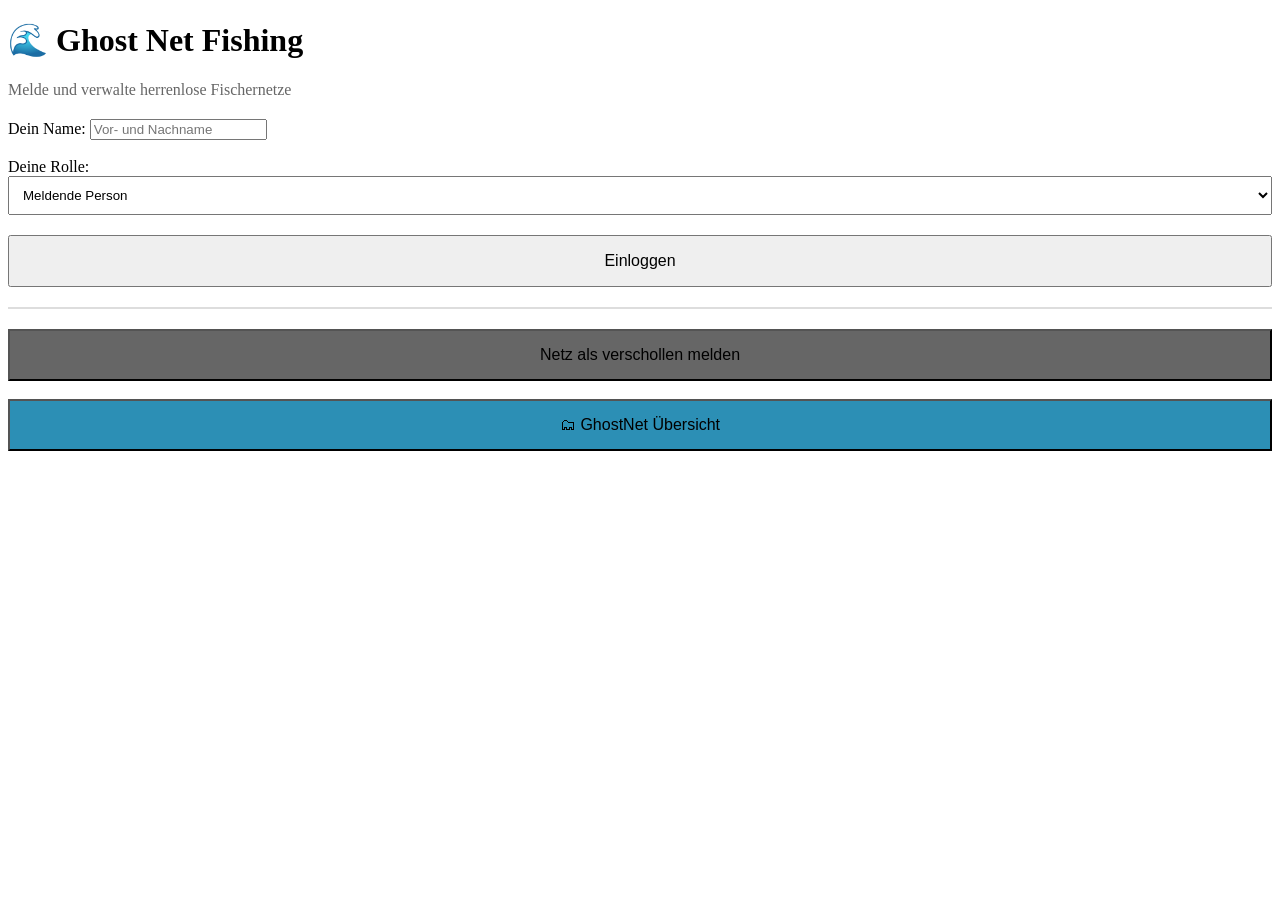
==== ghostnet/src/main/resources/templates/index.html @ 37205225 "initial commit - GhostNet Fishing App" ====
<!DOCTYPE html>
<html xmlns:th="http://www.thymeleaf.org">
<head>
    <meta charset="UTF-8">
    <link rel="stylesheet" th:href="@{/style.css}"/>
    <title>Ghost Net Fishing</title>
</head>
<body>
<div class="home-container">

    <h1>🌊 Ghost Net Fishing</h1>
    <p style="color: #666; margin-bottom: 20px;">Melde und verwalte herrenlose Fischernetze</p>

    <form action="/login" method="post">
        <label>Dein Name:</label>
        <input type="text" name="name" required placeholder="Vor- und Nachname"/><br/><br/>

        <label>Deine Rolle:</label>
        <select name="role" style="width: 100%; padding: 10px; margin-bottom: 20px;">
            <option value="MELDEND">Meldende Person</option>
            <option value="BERGEND">Bergende Person</option>
        </select><br/>

        <button type="submit" style="width: 100%; padding: 15px; font-size: 16px;">
            Einloggen
        </button>
    </form>

    <hr style="margin: 20px 0; border: 1px solid #ddd;"/>

    <a href="/verschollen">
        <button style="width: 100%; padding: 15px; font-size: 16px; background-color: #666;">
            Netz als verschollen melden
        </button>
    </a>

    <br/><br/>

    <a href="/uebersicht">
        <button style="width: 100%; padding: 15px; font-size: 16px; background-color: #2c8fb5;">
            🗂 GhostNet Übersicht
        </button>
    </a>

</div>
</body>
</html>
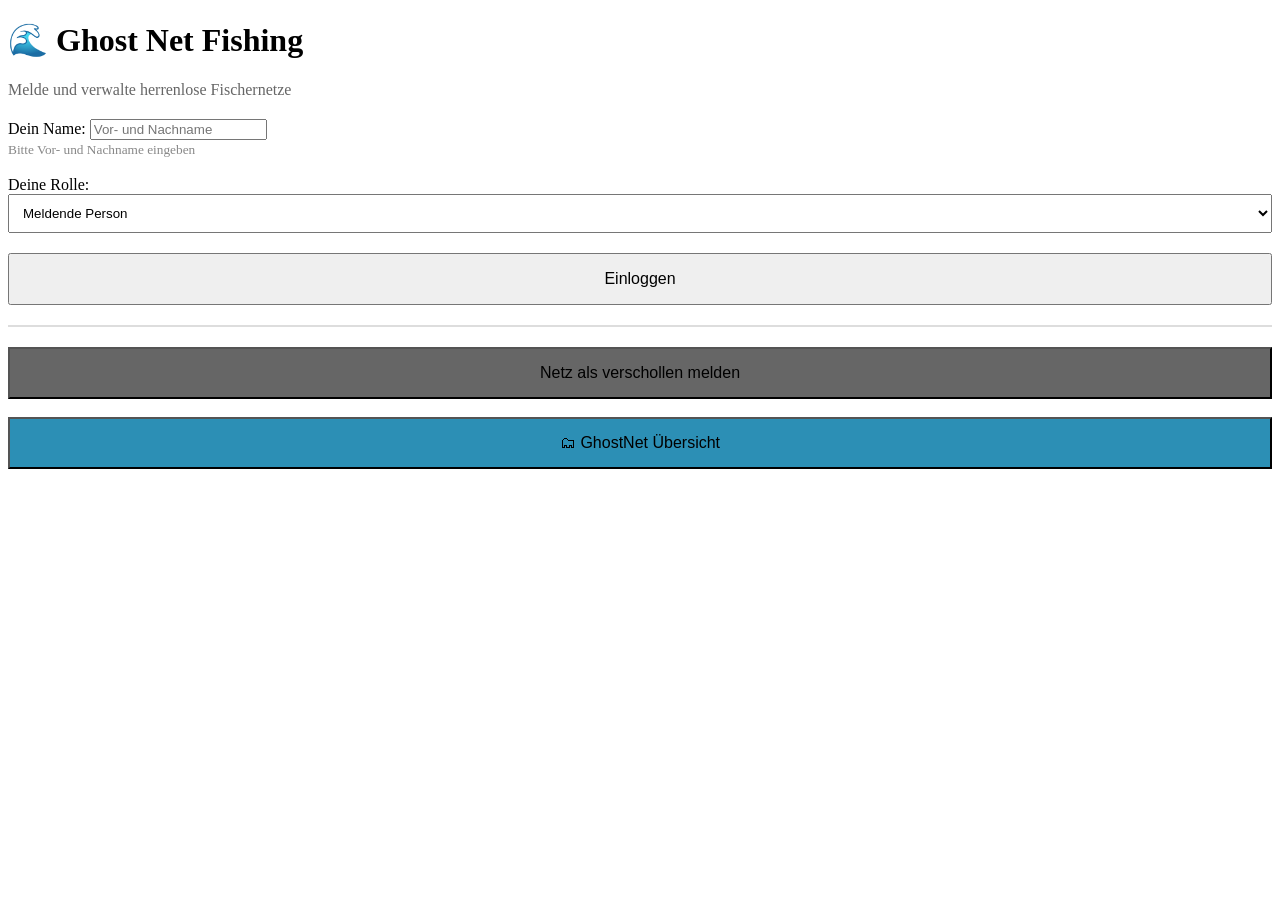
==== commit de5b90ec: "Add input validation for name, GPS and phone fields" ====
--- a/ghostnet/src/main/resources/templates/index.html
+++ b/ghostnet/src/main/resources/templates/index.html
@@ -13,7 +13,11 @@
 
     <form action="/login" method="post">
         <label>Dein Name:</label>
-        <input type="text" name="name" required placeholder="Vor- und Nachname"/><br/><br/>
+        <input type="text" name="name" required
+               placeholder="Vor- und Nachname"
+               pattern="^[a-zA-ZäöüÄÖÜß]+ [a-zA-ZäöüÄÖÜß]+$"
+               title="Bitte Vor- und Nachname eingeben (nur Buchstaben, z.B. Max Mustermann)"/><br/>
+        <small style="color: #888;">Bitte Vor- und Nachname eingeben</small><br/><br/>
 
         <label>Deine Rolle:</label>
         <select name="role" style="width: 100%; padding: 10px; margin-bottom: 20px;">
